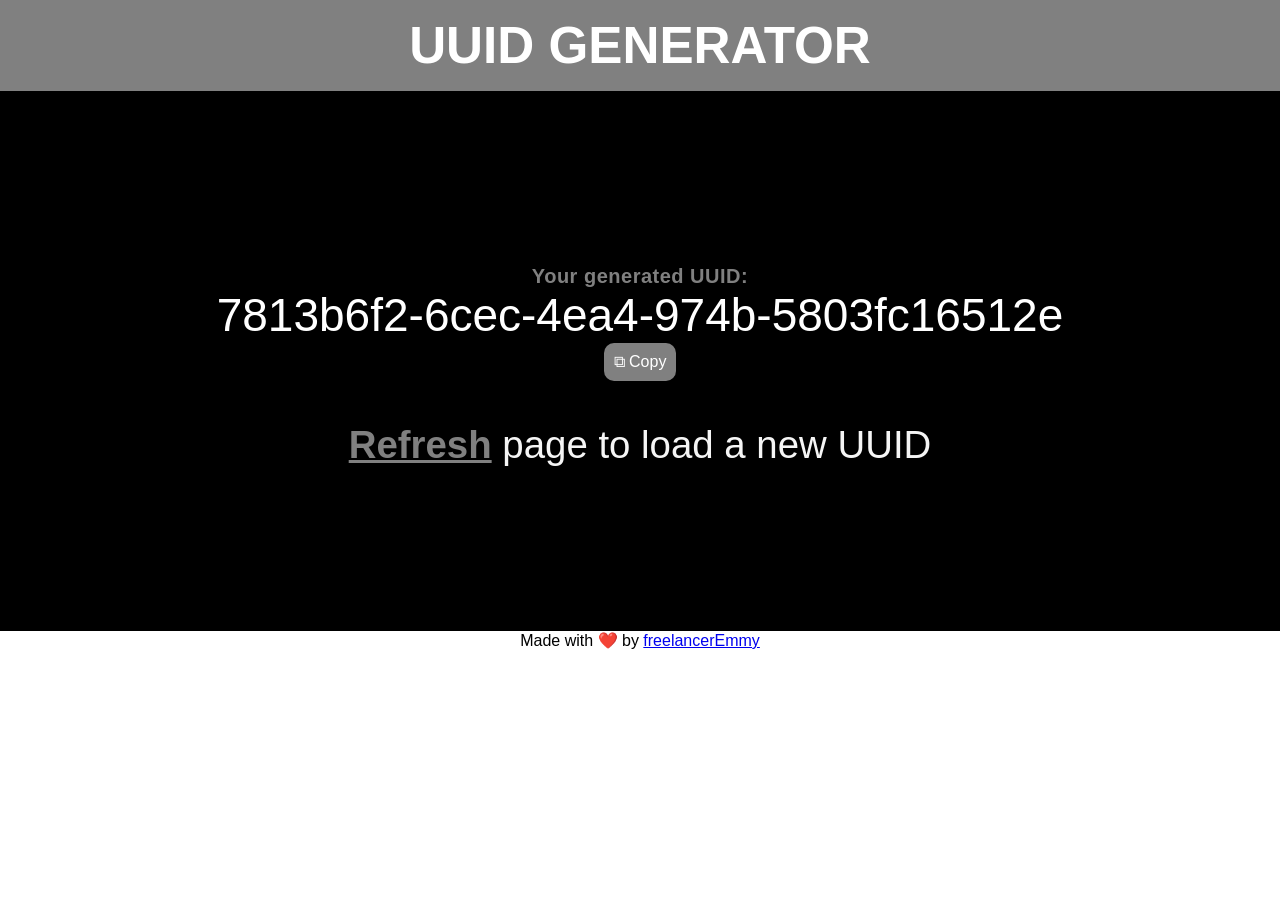
==== index.html @ cb6ff19c "Rename uuid-website.html to index.html" ====
<!doctype html>
<html>
  <head>
    <meta charset="UTF-8" />
    <meta name="viewport" content="width=device-width, initial-scale=1" />
    <title>UUID Generator</title>
    <link rel="stylesheet" href="uuid-website.css" />
  </head>

  <body>
    <header><h1>UUID GENERATOR</h1></header>
    <div class="header">
      <div class="wrapper">
        <div class="nested-wrapper">
          <p><b>Your generated UUID:</b></p>
          <div id="uuidResult" class="result"></div>
          <span id="copyBtn"> &#x29C9; Copy </span>
        </div>

        <span class="info">
          <a id="generateBtn" href="#">Refresh</a> page to load a new UUID
        </span>
        <!--<button id="generateBtn">Generate UUID</button>-->
      </div>
    </div>

    <footer class="footer">
      Made with ❤️ by
      <a href="https://freelanceremmy.github.io">freelancerEmmy</a>
    </footer>
    <script src="uuid-website.js"></script>
  </body>
</html>
---- uuid-website.css ----
* {
  margin: 0;
  padding: 0;
  box-sizing: border-box;
  font-family: Arial, Helvetica, sans-serif;
  -webkit-tap-highlight-color: transparent;
}

header {
  display: flex;
  justify-content: center;
  padding: 1rem;
  background-color: gray;
  color: #fff;
  font-size: clamp(18px, 2vw, 60px);
  font-weight: bold;
}

.header {
  display: flex;
  background-color: black;
  color: white;
  width: 100vw;
  height: 60vh;
  flex-direction: column;
  align-items: center;
  justify-content: center;
}

.wrapper {
  display: flex;
  flex-direction: column;
  justify-content: flex-start;
  align-items: center;
  margin-top: 0px;
  gap: 2rem;
  text-align: center;
  width: 100%;
}

.nested-wrapper {
  display: flex;
  flex-direction: column;
  align-items: center;
  padding: 10px;
  max-width: 100vw;
  width: 100%;
  box-sizing: border-box;
}

.result {
  font-size: clamp(20px, 8vw, 46px); /* lowered from 8vw to 6vw */
  word-break: break-all;
  text-align: center;
  line-height: 1.2;
  width: 100%;
  padding: 0 15px;
}

p {
  color: gray;
  letter-spacing: 0.5px;
}

.info {
  font-size: clamp(16px, 3vw, 40px);
  color: whitesmoke;
}

#generateBtn {
  text-decoration: underline;
  font-weight: bold;
  transition: color 0.2s;
  font-size: clamp(16px, 3vw, 40px);
}

#generateBtn:link {
  text-decoration: underline;
  color: gray;
}

#generateBtn:visited {
  color: gray;
}

#generateBtn:hover {
  color: gray;
  cursor: pointer;
}

#generateBtn:active {
  color: gray;
}

#copyBtn {
  padding: 10px;
  background-color: gray;
  color: #fff;
  border-radius: 10px;
  cursor: pointer;
}

b {
  font-size: clamp(14px, 3vw, 20px);
}

.footer {
  text-align: center;
}
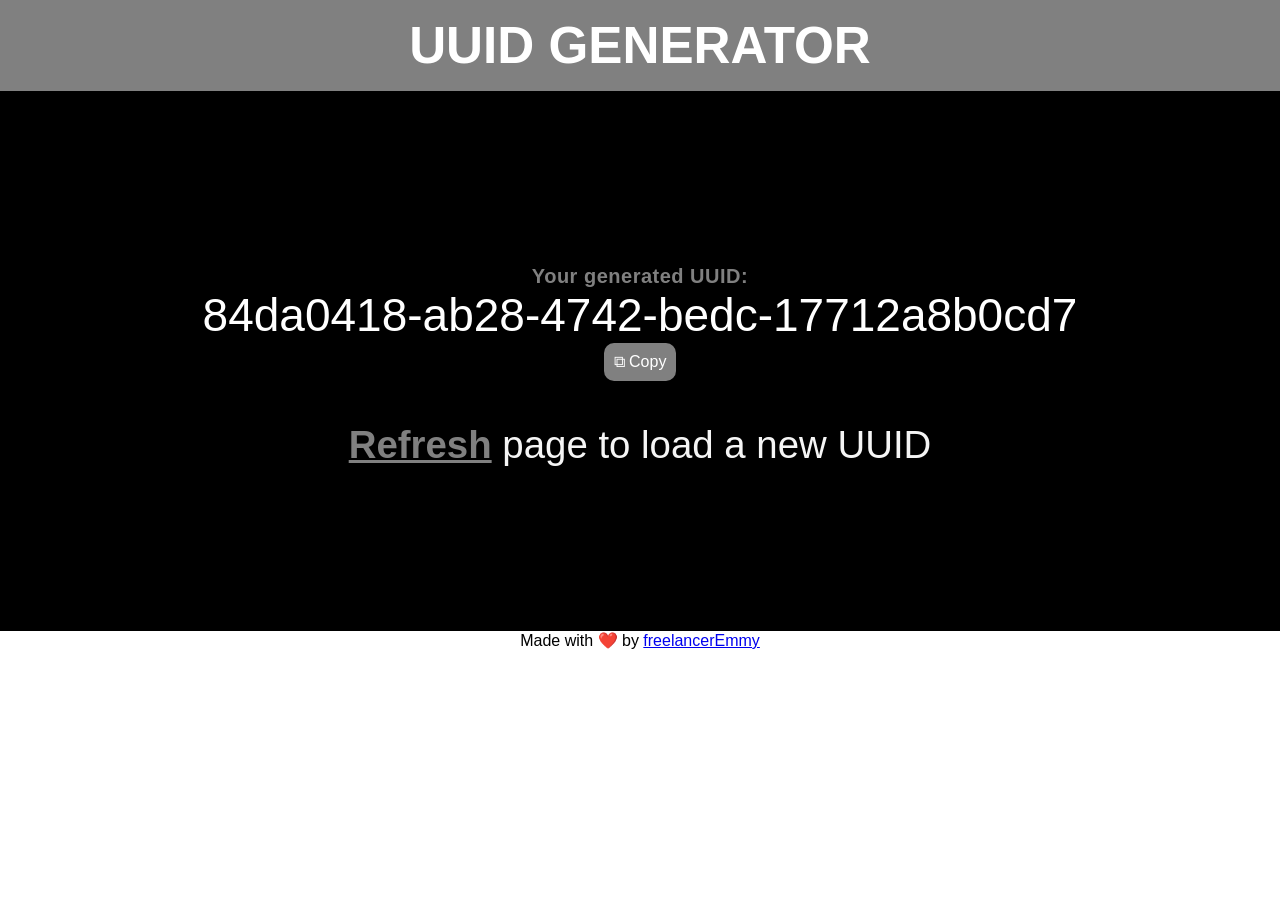
==== commit ab030f50: "Update index.html" ====
--- a/index.html
+++ b/index.html
@@ -26,7 +26,7 @@
 
     <footer class="footer">
       Made with ❤️ by
-      <a href="https://freelanceremmy.github.io">freelancerEmmy</a>
+      <a href="https://github.com/freelanceremmy">freelancerEmmy</a>
     </footer>
     <script src="uuid-website.js"></script>
   </body>
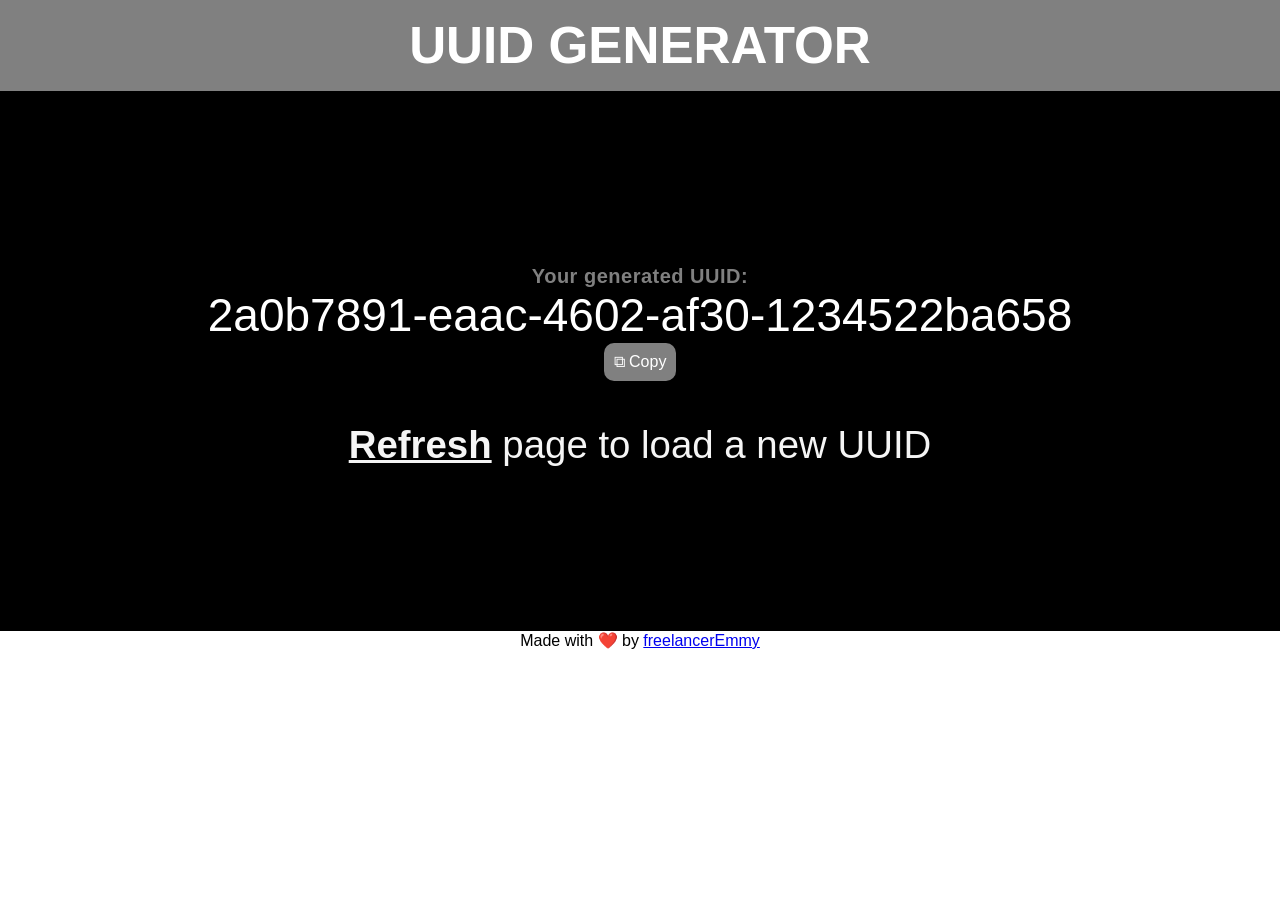
==== commit 55f24139: "Update index.html" ====
--- a/index.html
+++ b/index.html
@@ -1,10 +1,12 @@
 <!doctype html>
 <html>
   <head>
-    <meta charset="UTF-8" />
-    <meta name="viewport" content="width=device-width, initial-scale=1" />
-    <title>UUID Generator</title>
-    <link rel="stylesheet" href="uuid-website.css" />
+  <meta charset="UTF-8" />
+  <meta name="viewport" content="width=device-width, initial-scale=1" />
+  <title>Free UUID Generator - Instant v4 UUID Online</title>
+  <meta name="description" content="Free online UUID v4 generator. One-click copy, offline support, fast and simple." />
+  <link rel="canonical" href="https://freelanceremmy.github.io/uuid/" />
+  <link rel="stylesheet" href="uuid-website.css" />
   </head>
 
   <body>
@@ -18,7 +20,7 @@
         </div>
 
         <span class="info">
-          <a id="generateBtn" href="#">Refresh</a> page to load a new UUID
+          <a id="generateBtn" onclick"location.reload()" >Refresh</a> page to load a new UUID
         </span>
         <!--<button id="generateBtn">Generate UUID</button>-->
       </div>
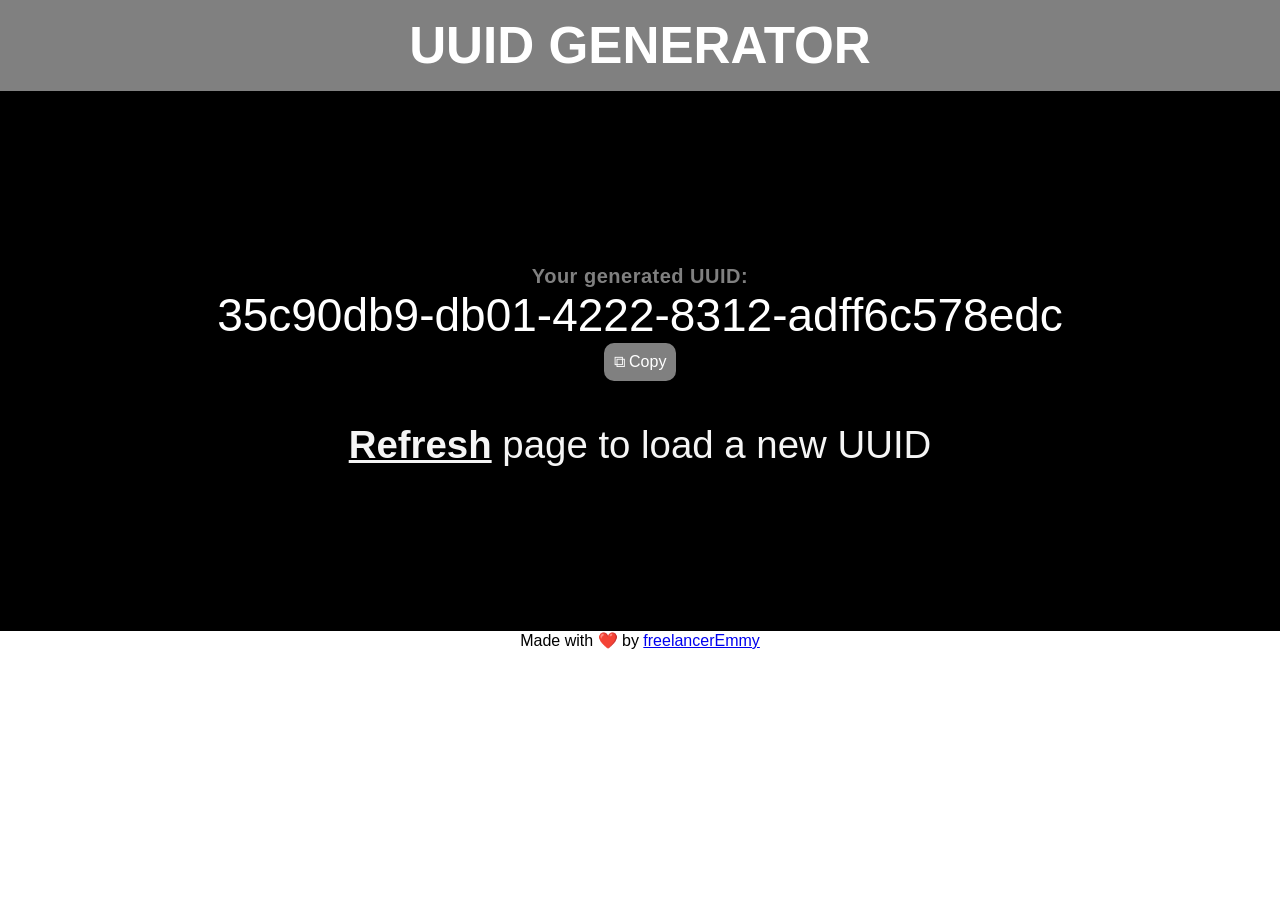
==== commit 12505c18: "Update index.html" ====
--- a/index.html
+++ b/index.html
@@ -4,7 +4,7 @@
   <meta charset="UTF-8" />
   <meta name="viewport" content="width=device-width, initial-scale=1" />
   <title>Free UUID Generator - Instant v4 UUID Online</title>
-  <meta name="description" content="Free online UUID v4 generator. One-click copy, offline support, fast and simple." />
+  <meta name="description" content="Free online UUID v4 generator. One-clip copy, fast and simple." />
   <link rel="canonical" href="https://freelanceremmy.github.io/uuid/" />
   <link rel="stylesheet" href="uuid-website.css" />
   </head>
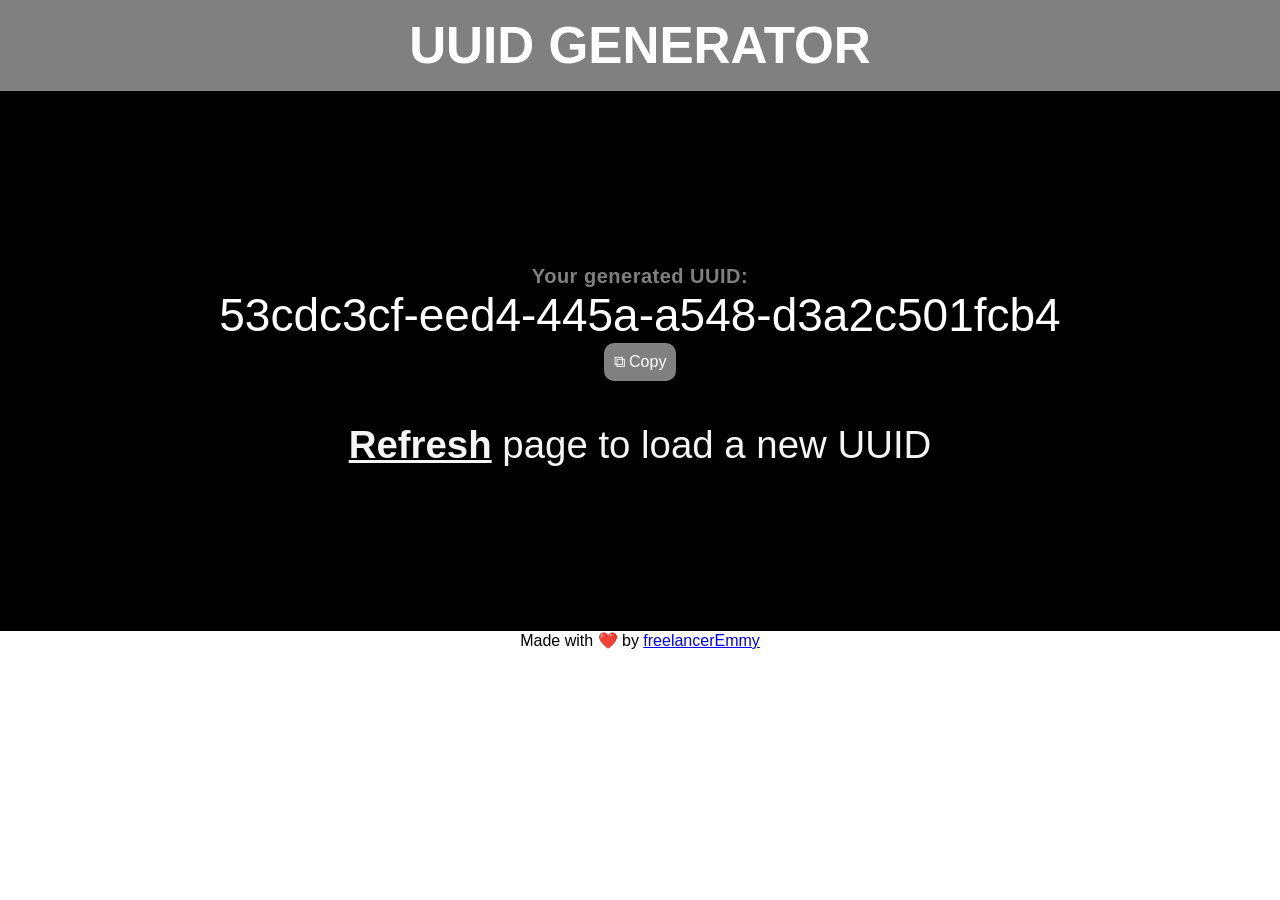
==== commit b32d32e2: "Update index.html" ====
--- a/index.html
+++ b/index.html
@@ -3,8 +3,8 @@
   <head>
   <meta charset="UTF-8" />
   <meta name="viewport" content="width=device-width, initial-scale=1" />
-  <title>Free UUID Generator - Instant v4 UUID Online</title>
-  <meta name="description" content="Free online UUID v4 generator. One-clip copy, fast and simple." />
+  <title>Free UUID Generator - v4 UUID Online</title>
+  <meta name="description" content="Free online UUID generator designed with minimal layout." />
   <link rel="canonical" href="https://freelanceremmy.github.io/uuid/" />
   <link rel="stylesheet" href="uuid-website.css" />
   </head>
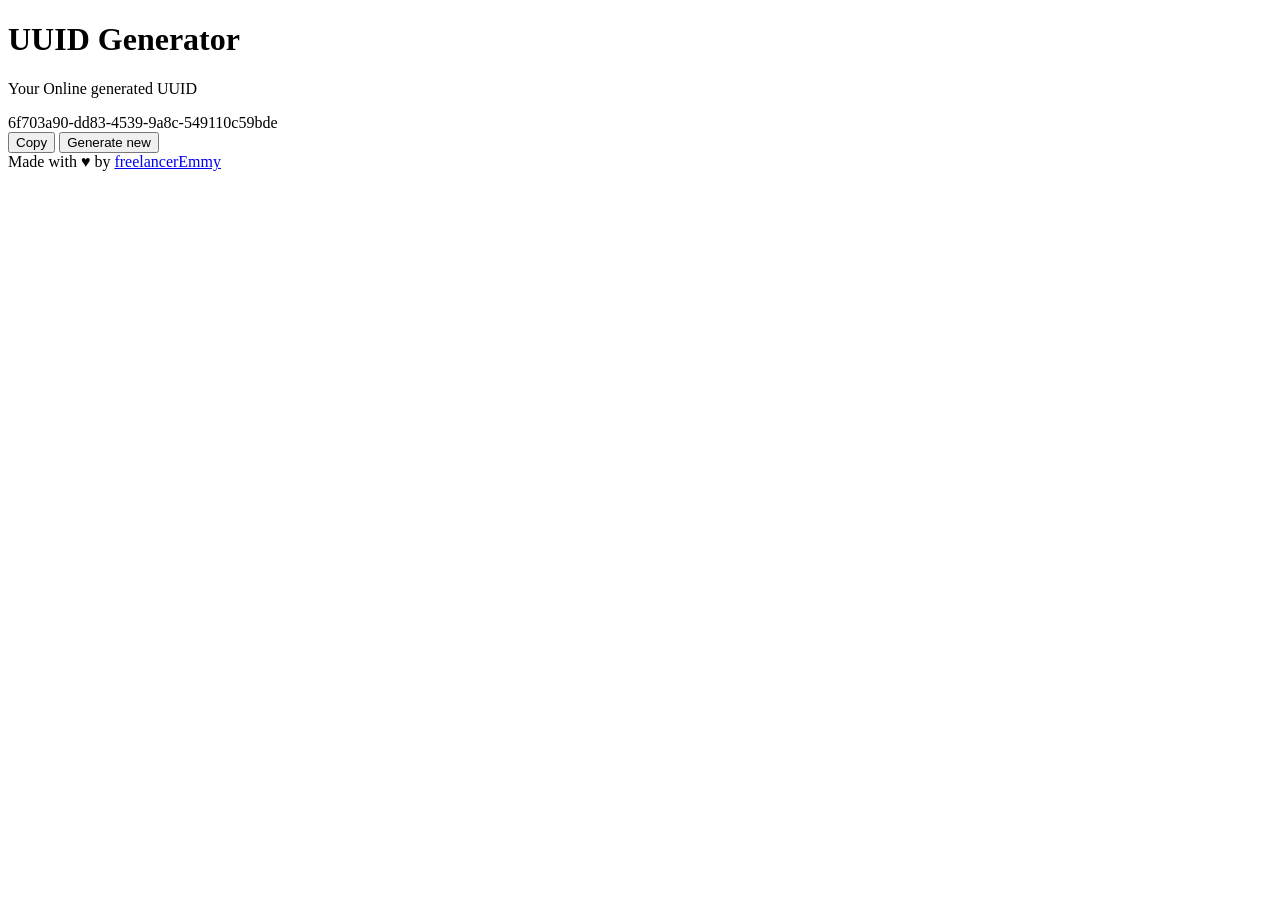
==== commit 0aea72fa: "Updated my uuid generator website's UI on first November" ====
--- a/index.html
+++ b/index.html
@@ -1,35 +1,82 @@
 <!doctype html>
-<html>
+<html lang="en">
   <head>
-  <meta charset="UTF-8" />
-  <meta name="viewport" content="width=device-width, initial-scale=1" />
-  <title>Free UUID Generator - v4 UUID Online</title>
-  <meta name="description" content="Free online UUID generator designed with minimal layout." />
-  <link rel="canonical" href="https://freelanceremmy.github.io/uuid/" />
-  <link rel="stylesheet" href="uuid-website.css" />
+    <meta charset="UTF-8" />
+    <meta
+      name="viewport"
+      content="width=device-width, initial-scale=1, viewport-fit=cover"
+    />
+    <title>UUID Generator</title>
+
+    <meta
+      name="description"
+      content="A free, fast UUID generator. Create a random version 4 UUID in one tap and copy it instantly. Works offline-friendly on any device."
+    />
+    <meta name="author" content="freelancerEmmy" />
+    <meta name="robots" content="index, follow" />
+    <meta name="color-scheme" content="light dark" />
+    <meta
+      name="theme-color"
+      content="#ffffff"
+      media="(prefers-color-scheme: light)"
+    />
+    <meta
+      name="theme-color"
+      content="#000000"
+      media="(prefers-color-scheme: dark)"
+    />
+    <link rel="canonical" href="https://freelanceremmy.github.io/uuid/" />
+
+    <!-- Open Graph / social sharing -->
+    <meta property="og:type" content="website" />
+    <meta property="og:title" content="UUID Generator" />
+    <meta
+      property="og:description"
+      content="Generate a random UUID in one tap and copy it instantly."
+    />
+    <meta property="og:url" content="https://freelanceremmy.github.io/uuid/" />
+    <meta name="twitter:card" content="summary" />
+    <meta name="twitter:title" content="UUID Generator" />
+    <meta
+      name="twitter:description"
+      content="Generate a random UUID in one tap and copy it instantly."
+    />
+
+    <!-- Black and white favicon -->
+    <link
+      rel="icon"
+      href="data:image/svg+xml,%3Csvg xmlns='http://www.w3.org/2000/svg' viewBox='0 0 64 64'%3E%3Crect width='64' height='64' rx='12' fill='%23000'/%3E%3Ctext x='32' y='44' font-size='34' font-family='Arial' font-weight='700' text-anchor='middle' fill='%23fff'%3EID%3C/text%3E%3C/svg%3E"
+    />
+
+    <link rel="stylesheet" href="uuid-website (1).css" />
   </head>
 
   <body>
-    <header><h1>UUID GENERATOR</h1></header>
-    <div class="header">
-      <div class="wrapper">
-        <div class="nested-wrapper">
-          <p><b>Your generated UUID:</b></p>
-          <div id="uuidResult" class="result"></div>
-          <span id="copyBtn"> &#x29C9; Copy </span>
+    <header class="site-header">
+      <h1>UUID Generator</h1>
+    </header>
+
+    <main class="main">
+      <section class="card" aria-labelledby="uuidLabel">
+        <p class="label" id="uuidLabel">Your Online generated UUID</p>
+
+        <output id="uuidResult" class="result" aria-live="polite"></output>
+
+        <div class="actions">
+          <button id="copyBtn" type="button" class="btn btn-solid">Copy</button>
+          <button id="generateBtn" type="button" class="btn btn-outline">
+            Generate new
+          </button>
         </div>
+      </section>
+    </main>
 
-        <span class="info">
-          <a id="generateBtn" onclick"location.reload()" >Refresh</a> page to load a new UUID
-        </span>
-        <!--<button id="generateBtn">Generate UUID</button>-->
-      </div>
-    </div>
+    <footer class="site-footer">
+      Made with <span aria-label="love">&hearts;&#xFE0E;</span> by
+      <a href="https://freelanceremmy.github.io">freelancerEmmy</a>
+    </footer>
 
-    <footer class="footer">
-      Made with ❤️ by
-      <a href="https://github.com/freelanceremmy">freelancerEmmy</a>
-    </footer>
-    <script src="uuid-website.js"></script>
+    <script src="uuid-website.js" defer></script>
   </body>
-</html>
+      </html>
+  
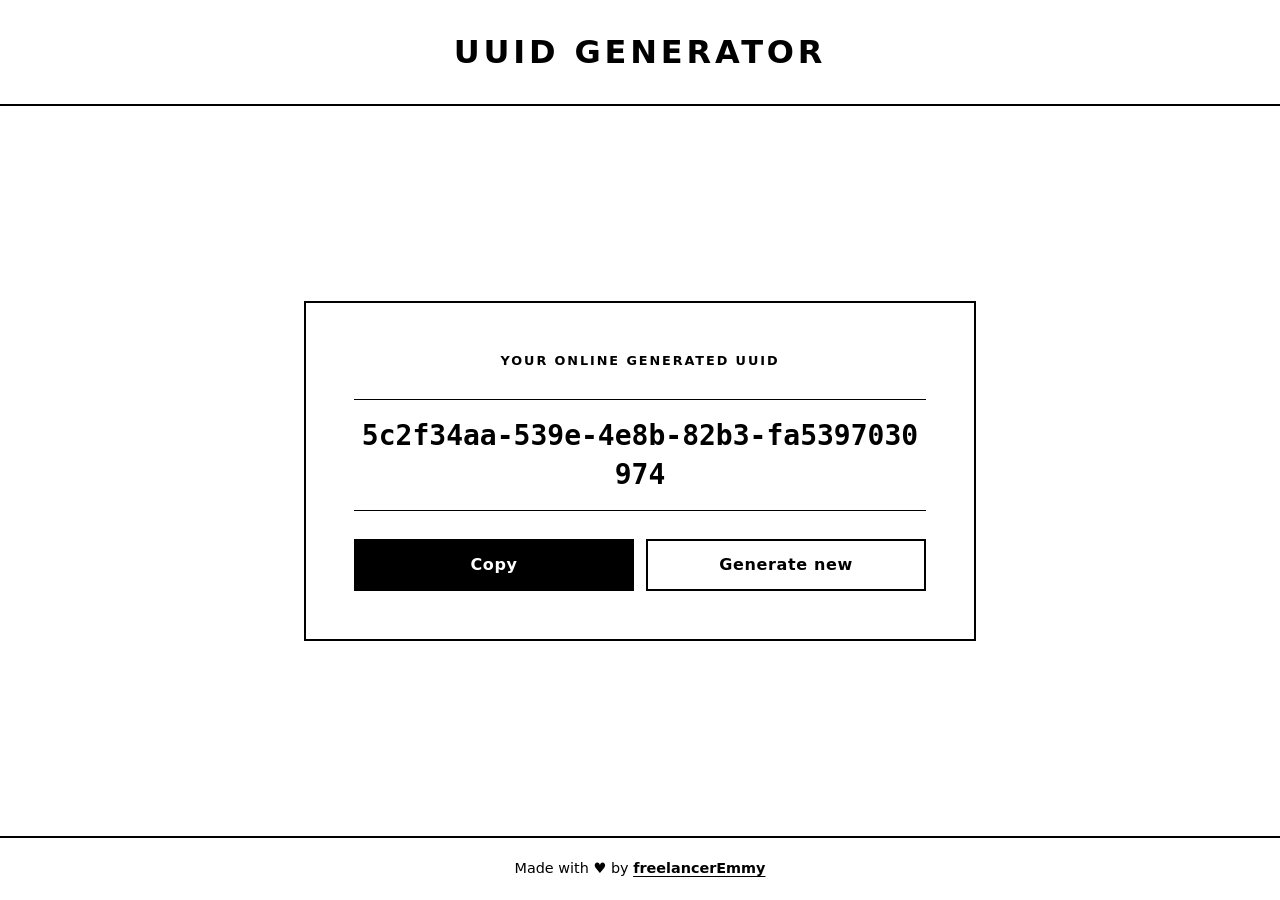
==== commit b1e73438: "Updated index.html again on 1st November 2026" ====
--- a/index.html
+++ b/index.html
@@ -48,7 +48,7 @@
       href="data:image/svg+xml,%3Csvg xmlns='http://www.w3.org/2000/svg' viewBox='0 0 64 64'%3E%3Crect width='64' height='64' rx='12' fill='%23000'/%3E%3Ctext x='32' y='44' font-size='34' font-family='Arial' font-weight='700' text-anchor='middle' fill='%23fff'%3EID%3C/text%3E%3C/svg%3E"
     />
 
-    <link rel="stylesheet" href="uuid-website (1).css" />
+    <link rel="stylesheet" href="uuid-website.css" />
   </head>
 
   <body>
--- a/uuid-website.css
+++ b/uuid-website.css
@@ -0,0 +1,161 @@
+/* Black and white only */
+:root {
+  --bg: #fff;
+  --fg: #000;
+}
+
+@media (prefers-color-scheme: dark) {
+  :root {
+    --bg: #000;
+    --fg: #fff;
+  }
+}
+
+*,
+*::before,
+*::after {
+  margin: 0;
+  padding: 0;
+  box-sizing: border-box;
+  -webkit-tap-highlight-color: transparent;
+}
+
+html {
+  -webkit-text-size-adjust: 100%;
+  text-size-adjust: 100%;
+}
+
+body {
+  min-height: 100vh;
+  min-height: 100dvh;
+  display: flex;
+  flex-direction: column;
+  background: var(--bg);
+  color: var(--fg);
+  font-family: system-ui, -apple-system, "Segoe UI", Roboto, Arial, sans-serif;
+  line-height: 1.5;
+  padding-left: env(safe-area-inset-left);
+  padding-right: env(safe-area-inset-right);
+}
+
+/* Header */
+.site-header {
+  padding: clamp(1rem, 3vw, 1.75rem) 1rem;
+  text-align: center;
+  border-bottom: 2px solid var(--fg);
+}
+
+.site-header h1 {
+  font-size: clamp(1.25rem, 4vw, 2rem);
+  font-weight: 800;
+  letter-spacing: 0.12em;
+  text-transform: uppercase;
+}
+
+/* Main */
+.main {
+  flex: 1;
+  display: flex;
+  align-items: center;
+  justify-content: center;
+  padding: clamp(1rem, 4vw, 3rem) 1rem;
+}
+
+.card {
+  width: min(100%, 42rem);
+  display: grid;
+  gap: clamp(1rem, 3vw, 1.75rem);
+  padding: clamp(1.25rem, 5vw, 3rem);
+  border: 2px solid var(--fg);
+  text-align: center;
+}
+
+.label {
+  font-size: 0.8rem;
+  font-weight: 700;
+  letter-spacing: 0.15em;
+  text-transform: uppercase;
+}
+
+.result {
+  display: block;
+  font-family: ui-monospace, "SF Mono", Menlo, Consolas, "Roboto Mono", monospace;
+  font-size: clamp(1.05rem, 4.6vw, 1.75rem);
+  font-weight: 600;
+  line-height: 1.4;
+  overflow-wrap: anywhere;
+  word-break: break-all;
+  padding: 1rem 0;
+  border-top: 1px solid var(--fg);
+  border-bottom: 1px solid var(--fg);
+}
+
+/* Buttons */
+.actions {
+  display: flex;
+  flex-wrap: wrap;
+  gap: 0.75rem;
+  justify-content: center;
+}
+
+.btn {
+  flex: 1 1 9rem;
+  min-height: 48px;
+  padding: 0.75rem 1.5rem;
+  font: inherit;
+  font-weight: 700;
+  letter-spacing: 0.04em;
+  border: 2px solid var(--fg);
+  border-radius: 0;
+  cursor: pointer;
+  transition: background-color 0.15s, color 0.15s;
+}
+
+.btn-solid {
+  background: var(--fg);
+  color: var(--bg);
+}
+
+.btn-outline {
+  background: var(--bg);
+  color: var(--fg);
+}
+
+.btn-solid:hover,
+.btn-solid:active {
+  background: var(--bg);
+  color: var(--fg);
+}
+
+.btn-outline:hover,
+.btn-outline:active {
+  background: var(--fg);
+  color: var(--bg);
+}
+
+.btn:focus-visible,
+.site-footer a:focus-visible {
+  outline: 3px solid var(--fg);
+  outline-offset: 3px;
+}
+
+/* Footer */
+.site-footer {
+  padding: 1.25rem 1rem calc(1.25rem + env(safe-area-inset-bottom));
+  text-align: center;
+  font-size: 0.9rem;
+  border-top: 2px solid var(--fg);
+}
+
+.site-footer a {
+  color: var(--fg);
+  font-weight: 700;
+  text-decoration: underline;
+  text-underline-offset: 3px;
+}
+
+@media (prefers-reduced-motion: reduce) {
+  .btn {
+    transition: none;
+  }
+  }
